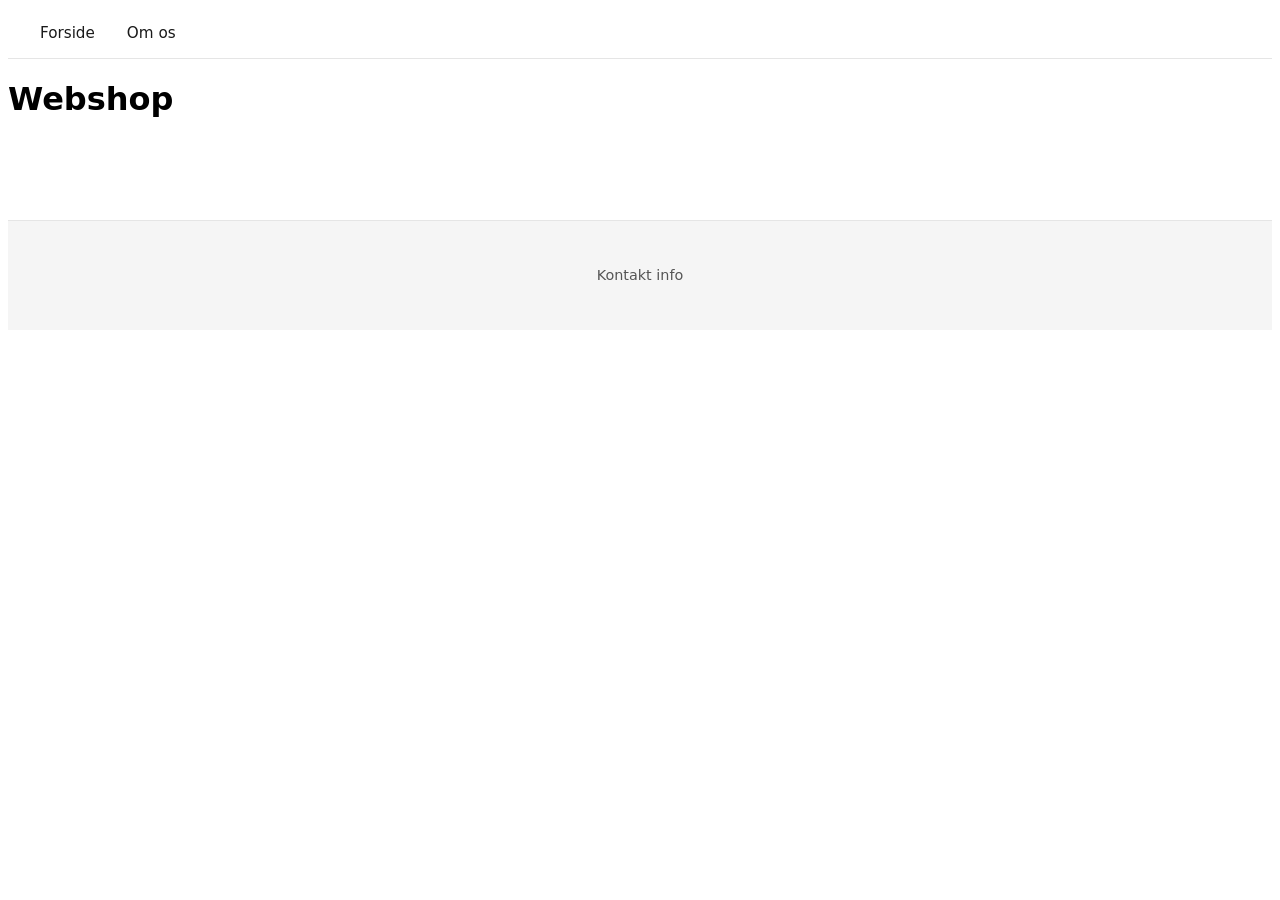
==== productdetails.html @ 009c9521 "Dynamisk productdetails side" ====
<!doctype html>
<html lang="en">
  <head>
    <meta charset="UTF-8" />
    <meta name="viewport" content="width=device-width, initial-scale=1.0" />
    <title>Produkt</title>
    <link rel="stylesheet" href="css/style.css" />
  </head>
  <body>
    <nav>
      <a href="productlist.html">Forside</a>
      <a href="about.html">Om os</a>
    </nav>
    <h1>Webshop</h1>
    <main id="productContainer"></main>
    <footer>
      <p>Kontakt info</p>
    </footer>
    <script src="productdetails.js"></script>
  </body>
</html>
---- css/style.css ----
html {
  font-family:
    system-ui,
    -apple-system,
    BlinkMacSystemFont,
    "Segoe UI",
    Roboto,
    Oxygen,
    Ubuntu,
    Cantarell,
    "Open Sans",
    "Helvetica Neue",
    sans-serif;
}

.produktliste {
  display: grid;
  grid-template-columns: repeat(auto-fit, minmax(200px, 1fr));
  grid-template-rows: auto auto auto auto auto;
  gap: 1rem;
}

.card-link {
  display: grid;
  grid-template-rows: subgrid;
  grid-row: span 5;
  background-color: white;
  padding: 1rem;
  border-radius: 8px;
  text-decoration: none;
  color: inherit;
  transition:
    transform 0.15s ease,
    box-shadow 0.15s ease;
}

.card-link:hover {
  transform: translateY(-2px);
  box-shadow: 0 4px 12px rgba(0, 0, 0, 0.08);
}

.produktliste .card {
  display: contents;
}

img {
  max-width: 100%;
  border-radius: 4px;
}

nav {
  display: flex;
  align-items: center;
  gap: 2rem;
  padding: 1rem 2rem;
  background-color: white;
  border-bottom: 1px solid #e5e5e5;
}

nav a {
  text-decoration: none;
  color: #1a1a1a;
  font-weight: 500;
  font-size: 0.95rem;
  transition: color 0.15s ease;
}

nav a:hover {
  color: #555;
}

footer {
  margin-top: 3rem;
  padding: 2rem;
  text-align: center;
  background-color: #f5f5f5;
  border-top: 1px solid #e5e5e5;
  color: #555;
  font-size: 0.9rem;
}
/* productdetails.html */
#productContainer {
  max-width: 600px;
  margin: 0 auto;
  padding: 1rem;
}

#productContainer a {
  color: #1a1a1a;
}

#productContainer button {
  padding: 0.8rem 2rem;
  border: none;
  border-radius: 4px;
  background-color: #1a1a1a;
  color: white;
  cursor: pointer;
}
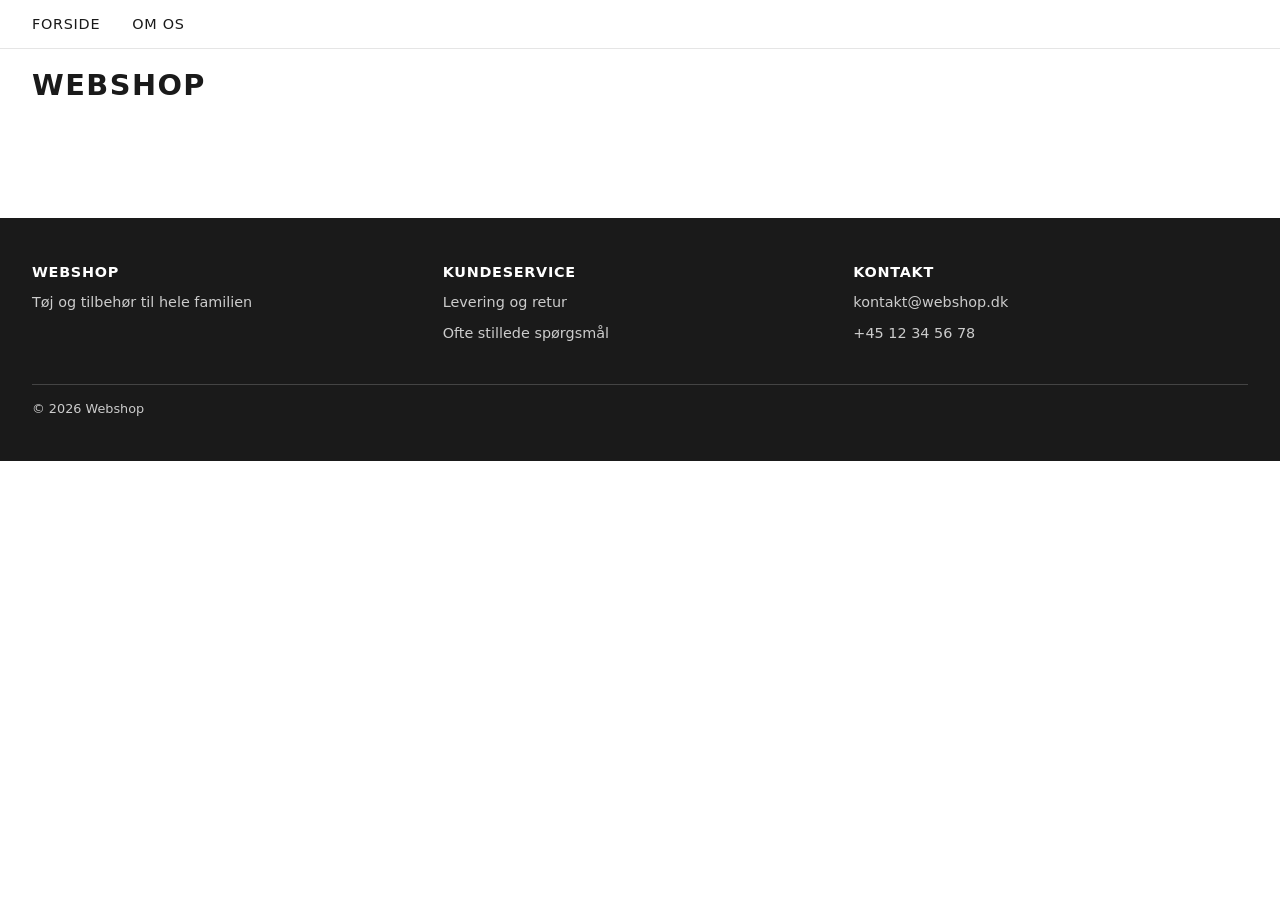
==== commit 3be188b3: "Styling og footer" ====
--- a/productdetails.html
+++ b/productdetails.html
@@ -8,13 +8,27 @@
   </head>
   <body>
     <nav>
-      <a href="productlist.html">Forside</a>
+      <a href="index.html">Forside</a>
       <a href="about.html">Om os</a>
     </nav>
     <h1>Webshop</h1>
     <main id="productContainer"></main>
     <footer>
-      <p>Kontakt info</p>
+      <div>
+        <h3>Webshop</h3>
+        <p>Tøj og tilbehør til hele familien</p>
+      </div>
+      <div>
+        <h3>Kundeservice</h3>
+        <p>Levering og retur</p>
+        <p>Ofte stillede spørgsmål</p>
+      </div>
+      <div>
+        <h3>Kontakt</h3>
+        <p>kontakt@webshop.dk</p>
+        <p>+45 12 34 56 78</p>
+      </div>
+      <p class="copyright">© 2026 Webshop</p>
     </footer>
     <script src="productdetails.js"></script>
   </body>
--- a/css/style.css
+++ b/css/style.css
@@ -5,84 +5,182 @@
     BlinkMacSystemFont,
     "Segoe UI",
     Roboto,
-    Oxygen,
-    Ubuntu,
-    Cantarell,
-    "Open Sans",
     "Helvetica Neue",
     sans-serif;
-}
-
-.produktliste {
-  display: grid;
-  grid-template-columns: repeat(auto-fit, minmax(200px, 1fr));
-  grid-template-rows: auto auto auto auto auto;
-  gap: 1rem;
-}
-
-.card-link {
-  display: grid;
-  grid-template-rows: subgrid;
-  grid-row: span 5;
-  background-color: white;
-  padding: 1rem;
-  border-radius: 8px;
-  text-decoration: none;
-  color: inherit;
-  transition:
-    transform 0.15s ease,
-    box-shadow 0.15s ease;
-}
-
-.card-link:hover {
-  transform: translateY(-2px);
-  box-shadow: 0 4px 12px rgba(0, 0, 0, 0.08);
-}
-
-.produktliste .card {
-  display: contents;
-}
-
-img {
-  max-width: 100%;
-  border-radius: 4px;
-}
-
+  color: #1a1a1a;
+}
+
+body {
+  margin: 0;
+}
+
+body > h1,
+body > h2 {
+  padding: 0 2rem;
+}
+
+h1 {
+  font-size: 1.8rem;
+  letter-spacing: 0.05em;
+  text-transform: uppercase;
+}
+
+/* nav */
 nav {
   display: flex;
-  align-items: center;
   gap: 2rem;
   padding: 1rem 2rem;
-  background-color: white;
   border-bottom: 1px solid #e5e5e5;
 }
 
 nav a {
   text-decoration: none;
   color: #1a1a1a;
+  font-size: 0.9rem;
+  text-transform: uppercase;
+  letter-spacing: 0.05em;
+}
+
+nav a:hover {
+  text-decoration: underline;
+}
+
+/* productlist.html */
+.produktliste {
+  display: grid;
+  grid-template-columns: repeat(auto-fill, minmax(220px, 1fr));
+  gap: 2rem 1rem;
+  padding: 0 2rem;
+}
+
+.card-link {
+  display: grid;
+  grid-template-rows: subgrid;
+  grid-row: span 5;
+  gap: 0.3rem;
+  position: relative;
+  text-decoration: none;
+  color: inherit;
+}
+
+.produktliste .card {
+  display: contents;
+}
+
+.card img {
+  width: 100%;
+  aspect-ratio: 3 / 4;
+  object-fit: cover;
+  background-color: #f5f5f5;
+}
+
+.card-link:hover img {
+  opacity: 0.85;
+}
+
+.card h2 {
+  font-size: 0.95rem;
   font-weight: 500;
-  font-size: 0.95rem;
-  transition: color 0.15s ease;
-}
-
-nav a:hover {
-  color: #555;
-}
-
-footer {
-  margin-top: 3rem;
-  padding: 2rem;
+  margin: 0.5rem 0 0;
+}
+
+.card h3 {
+  font-size: 0.75rem;
+  font-weight: 400;
+  text-transform: uppercase;
+  letter-spacing: 0.05em;
+  color: #777;
+  margin: 0;
+}
+
+.card p {
+  font-size: 0.9rem;
+  margin: 0;
+}
+
+.card span {
+  color: #777;
+  text-decoration: line-through;
+}
+
+img {
+  max-width: 100%;
+}
+
+/* filterknapper */
+.filter {
+  display: flex;
+  gap: 0.5rem;
+  padding: 0 2rem 2rem;
+}
+
+.filter button {
+  padding: 0.5rem 1.2rem;
+  border: 1px solid #1a1a1a;
+  border-radius: 2rem;
+  background-color: white;
+  cursor: pointer;
+}
+
+.filter button:hover {
+  background-color: #1a1a1a;
+  color: white;
+}
+
+/* betinget visning */
+.udsolgt {
+  filter: grayscale(1);
+  opacity: 0.6;
+  pointer-events: none;
+}
+
+.tilbudslabel,
+.udsolgtlabel {
+  position: absolute;
+  top: 0.8rem;
+  left: 0.8rem;
+  margin: 0;
+  padding: 0.3rem 0.6rem;
+  font-size: 0.8rem;
+  color: white;
+}
+
+.tilbudslabel {
+  background-color: #c0392b;
+}
+
+.udsolgtlabel {
+  background-color: #1a1a1a;
+}
+
+/* index.html */
+#catListeContainer {
+  display: grid;
+  grid-template-columns: repeat(3, 1fr);
+  gap: 1rem;
+  padding: 0 2rem;
+}
+
+#catListeContainer a {
+  padding: 3rem 1rem;
+  background-color: #f5f5f5;
+  text-decoration: none;
+  color: inherit;
   text-align: center;
-  background-color: #f5f5f5;
-  border-top: 1px solid #e5e5e5;
-  color: #555;
-  font-size: 0.9rem;
-}
+  text-transform: uppercase;
+  letter-spacing: 0.05em;
+}
+
+#catListeContainer a:hover {
+  background-color: #1a1a1a;
+  color: white;
+}
+
 /* productdetails.html */
 #productContainer {
   max-width: 600px;
   margin: 0 auto;
-  padding: 1rem;
+  padding: 1rem 2rem;
 }
 
 #productContainer a {
@@ -92,8 +190,37 @@
 #productContainer button {
   padding: 0.8rem 2rem;
   border: none;
-  border-radius: 4px;
   background-color: #1a1a1a;
   color: white;
   cursor: pointer;
 }
+
+.billede {
+  position: relative;
+}
+
+/* footer */
+footer {
+  display: grid;
+  grid-template-columns: repeat(3, 1fr);
+  gap: 1rem;
+  margin-top: 4rem;
+  padding: 2rem;
+  background-color: #1a1a1a;
+  color: #ccc;
+  font-size: 0.9rem;
+}
+
+footer h3 {
+  color: white;
+  font-size: 0.9rem;
+  text-transform: uppercase;
+  letter-spacing: 0.05em;
+}
+
+footer .copyright {
+  grid-column: 1 / -1;
+  border-top: 1px solid #444;
+  padding-top: 1rem;
+  font-size: 0.8rem;
+}
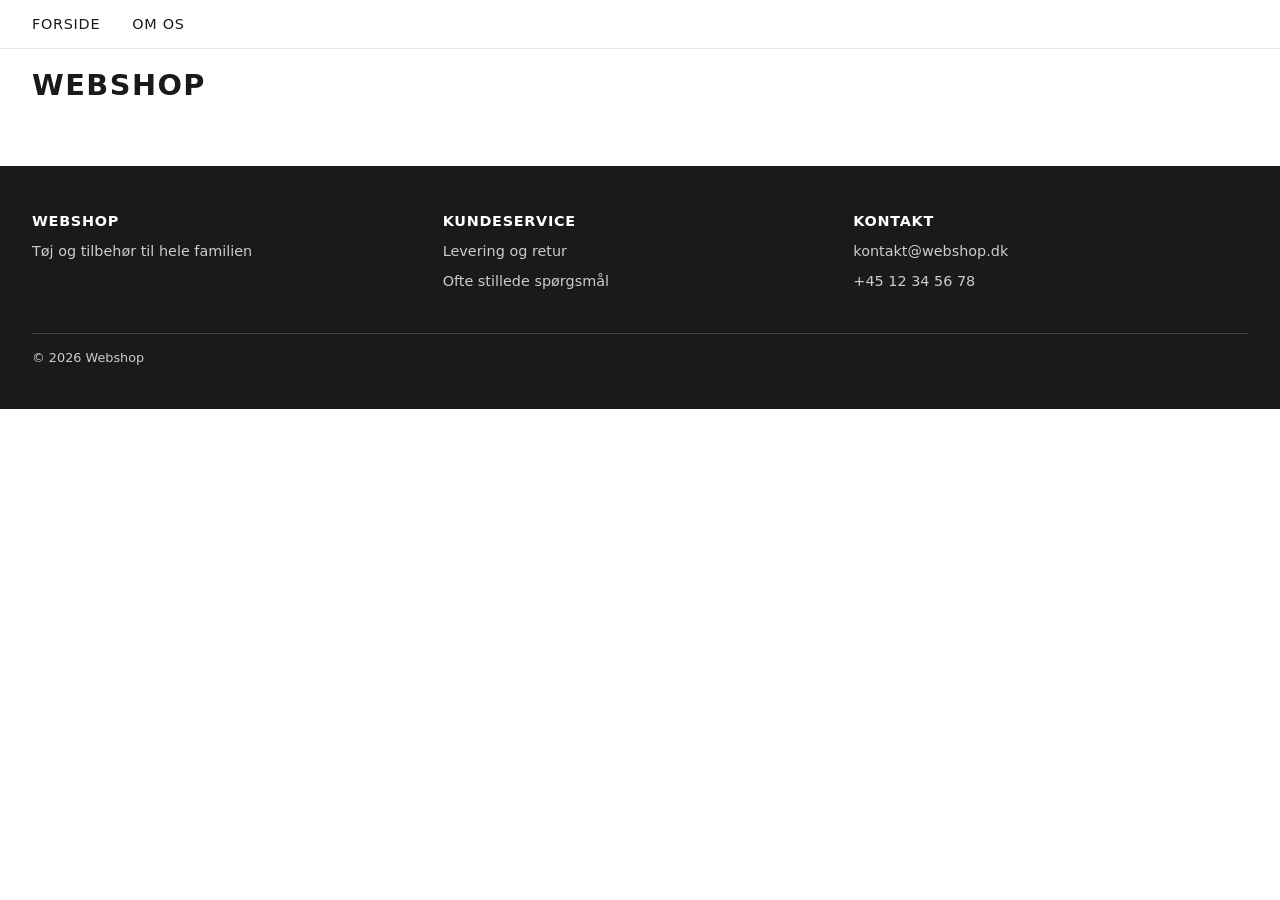
==== commit 9ce644ea: "Filtrering på gender" ====
--- a/productdetails.html
+++ b/productdetails.html
@@ -7,12 +7,14 @@
     <link rel="stylesheet" href="css/style.css" />
   </head>
   <body>
-    <nav>
-      <a href="index.html">Forside</a>
-      <a href="about.html">Om os</a>
-    </nav>
+    <header>
+      <nav>
+        <a href="index.html">Forside</a>
+        <a href="about.html">Om os</a>
+      </nav>
+    </header>
     <h1>Webshop</h1>
-    <main id="productContainer"></main>
+
     <footer>
       <div>
         <h3>Webshop</h3>
--- a/css/style.css
+++ b/css/style.css
@@ -224,3 +224,13 @@
   padding-top: 1rem;
   font-size: 0.8rem;
 }
+main > h1,
+main > h2 {
+  padding: 0 2rem;
+}
+.filter {
+  display: flex;
+  align-items: center;
+  gap: 0.5rem;
+  padding: 0 2rem 2rem;
+}
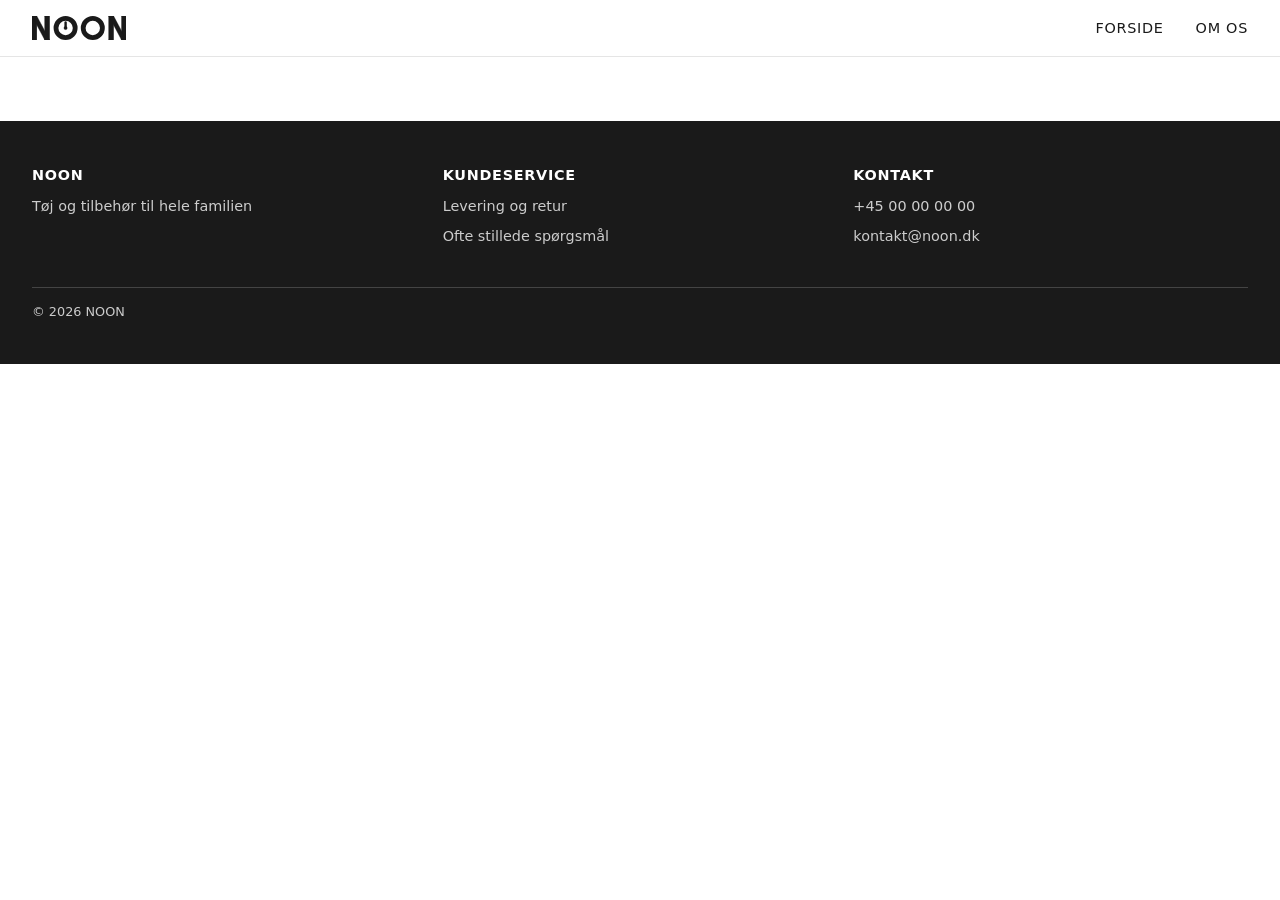
==== commit ae0b206f: "Sortering, logo, hero og 404-side" ====
--- a/productdetails.html
+++ b/productdetails.html
@@ -1,5 +1,5 @@
 <!doctype html>
-<html lang="en">
+<html lang="da">
   <head>
     <meta charset="UTF-8" />
     <meta name="viewport" content="width=device-width, initial-scale=1.0" />
@@ -9,15 +9,29 @@
   <body>
     <header>
       <nav>
+        <a href="index.html" class="logo" aria-label="NOON forside">
+          <svg viewBox="0 0 236 60" fill="currentColor" stroke="currentColor">
+            <rect x="0" y="0" width="12" height="60" />
+            <rect x="32" y="0" width="12" height="60" />
+            <polygon points="0,0 12,0 44,60 32,60" />
+            <circle cx="84" cy="30" r="24" fill="none" stroke-width="12" />
+            <line x1="84" y1="30" x2="84" y2="16" stroke-width="6" stroke-linecap="round" />
+            <circle cx="84" cy="30" r="4" />
+            <circle cx="152" cy="30" r="24" fill="none" stroke-width="12" />
+            <rect x="192" y="0" width="12" height="60" />
+            <rect x="224" y="0" width="12" height="60" />
+            <polygon points="192,0 204,0 236,60 224,60" />
+          </svg>
+        </a>
         <a href="index.html">Forside</a>
         <a href="about.html">Om os</a>
       </nav>
     </header>
-    <h1>Webshop</h1>
+    <!-- <h1>NOON</h1> -->
 
     <footer>
       <div>
-        <h3>Webshop</h3>
+        <h3>NOON</h3>
         <p>Tøj og tilbehør til hele familien</p>
       </div>
       <div>
@@ -27,10 +41,10 @@
       </div>
       <div>
         <h3>Kontakt</h3>
-        <p>kontakt@webshop.dk</p>
-        <p>+45 12 34 56 78</p>
+        <p><a href="tel:+4500000000">+45 00 00 00 00</a></p>
+        <p><a href="mailto:kontakt@noon.dk">kontakt@noon.dk</a></p>
       </div>
-      <p class="copyright">© 2026 Webshop</p>
+      <p class="copyright">© 2026 NOON</p>
     </footer>
     <script src="productdetails.js"></script>
   </body>
--- a/css/style.css
+++ b/css/style.css
@@ -234,3 +234,60 @@
   gap: 0.5rem;
   padding: 0 2rem 2rem;
 }
+footer a {
+  color: inherit;
+  text-decoration: none;
+}
+/* logo */
+nav {
+  align-items: center;
+}
+
+.logo {
+  margin-right: auto;
+}
+
+.logo svg {
+  display: block;
+  height: 24px;
+}
+/* hero på forsiden */
+.hero {
+  padding: 6rem 2rem;
+  margin-bottom: 2rem;
+  background-color: #1a1a1a;
+  color: white;
+}
+
+.hero h1 {
+  max-width: 600px;
+  margin: 0 0 1rem;
+  font-size: 2.5rem;
+}
+
+.hero p {
+  margin: 0 0 2rem;
+  color: #ccc;
+}
+
+.hero a {
+  display: inline-block;
+  padding: 0.8rem 2rem;
+  background-color: white;
+  color: #1a1a1a;
+  text-decoration: none;
+  text-transform: uppercase;
+  letter-spacing: 0.05em;
+}
+
+.hero a:hover {
+  background-color: #ccc;
+}
+/* 404 */
+.fejlkode {
+  font-size: 6rem;
+  font-weight: 800;
+  line-height: 1;
+  margin: 0 0 1rem;
+  color: white;
+}
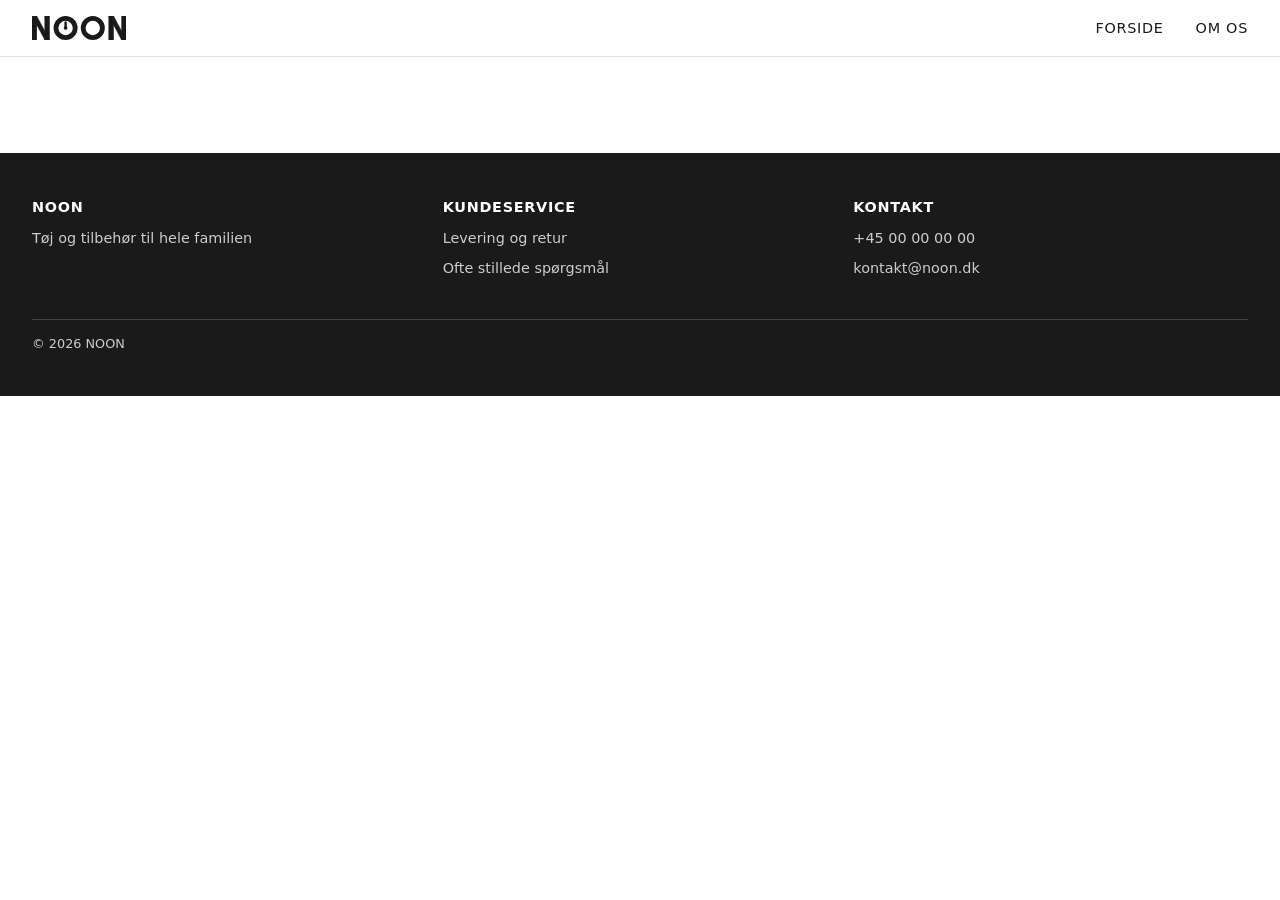
==== commit a4c12603: "Fix: productContainer manglede på productdetails" ====
--- a/productdetails.html
+++ b/productdetails.html
@@ -28,7 +28,7 @@
       </nav>
     </header>
     <!-- <h1>NOON</h1> -->
-
+    <main id="productContainer"></main>
     <footer>
       <div>
         <h3>NOON</h3>
